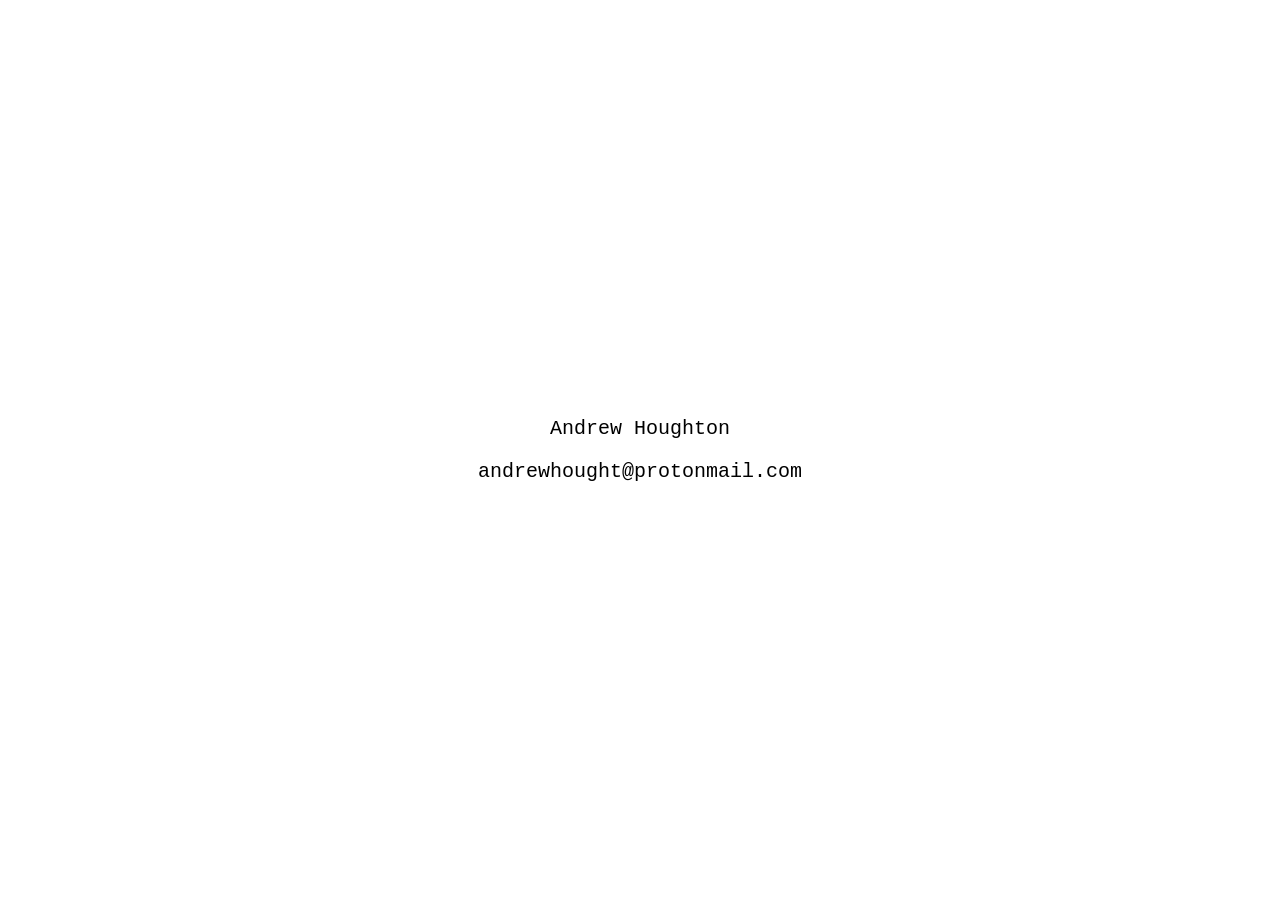
==== templates/index.html @ 4530c725 "Added Flask backend" ====
<!DOCTYPE html>
<html lang="en">
<head>
    <meta charset="UTF-8">
    <meta http-equiv="X-UA-Compatible" content="IE=edge">
    <meta name="viewport" content="width=device-width, initial-scale=1.0">
    <title>Andrew Houghton</title>
</head>

<style>

    .main {
        font-family: 'Courier New', Courier, monospace;
        font-size: 20px;
        text-align: center;
        margin: 0;
        position: absolute;
        top: 50%;
        left: 50%;
        -ms-transform: translate(-50%, -50%);
        transform: translate(-50%, -50%);
        animation: fadeIn 3s;
        -webkit-animation: fadeIn 5s;
        -moz-animation: fadeIn 5s;
        -o-animation: fadeIn 5s;
        -ms-animation: fadeIn 5s;
        }
        
        @keyframes fadeIn {
        0% { opacity: 0; }
        100% { opacity: 1; }
        }
        
        @-moz-keyframes fadeIn {
        0% { opacity: 0; }
        100% { opacity: 1; }
        }
        
        @-webkit-keyframes fadeIn {
        0% { opacity: 0; }
        100% { opacity: 1; }
        }
        
        @-o-keyframes fadeIn {
        0% { opacity: 0; }
        100% { opacity: 1; }
        }
        
        @-ms-keyframes fadeIn {
        0% { opacity: 0; }
        100% { opacity: 1; }
        }

</style>

<body>
    <div class="main">
        <p>Andrew Houghton</p>
        <p>andrewhought@protonmail.com</p>
    </div>
</body>
</html>
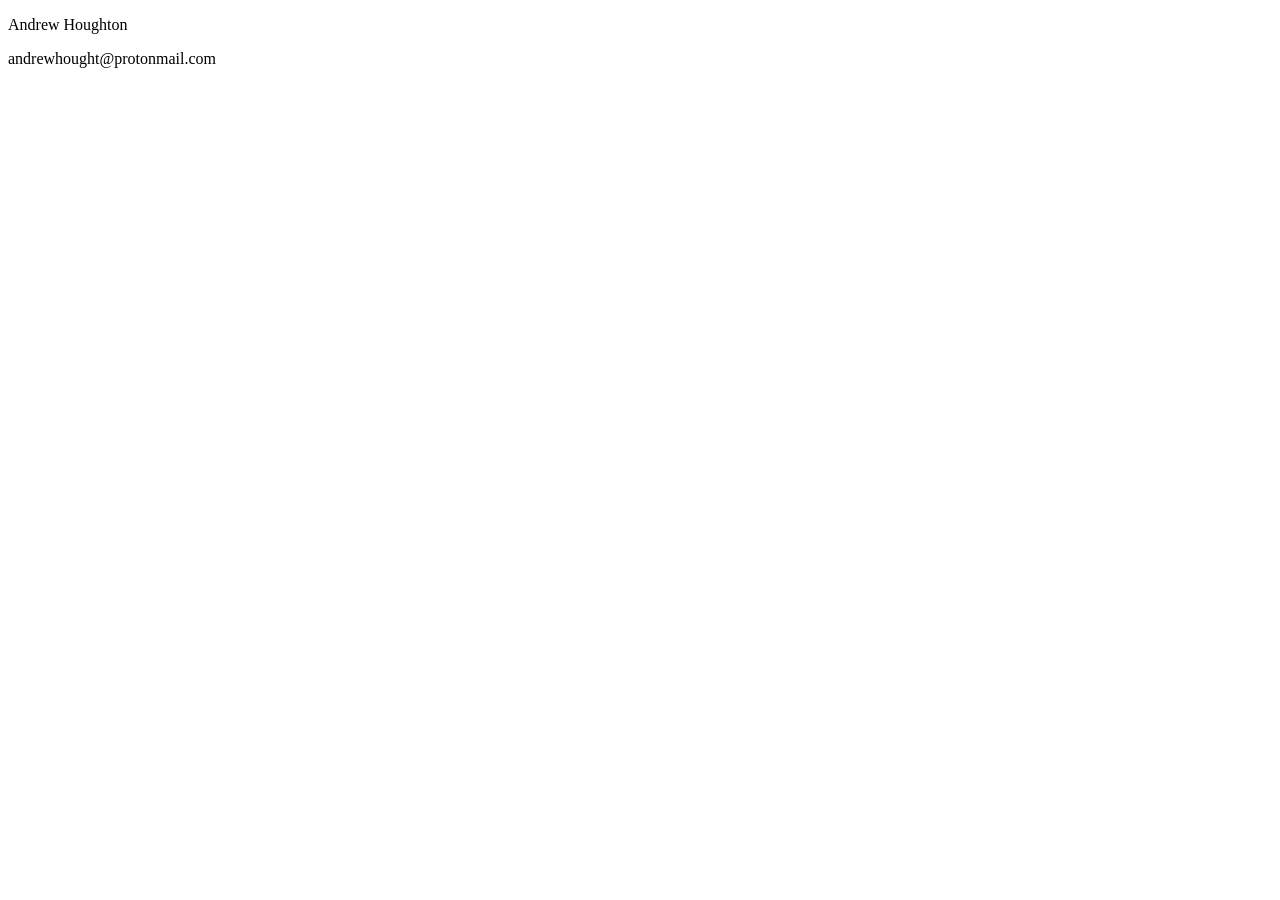
==== commit 09f821f7: "Minor tweaks" ====
--- a/templates/index.html
+++ b/templates/index.html
@@ -4,55 +4,9 @@
     <meta charset="UTF-8">
     <meta http-equiv="X-UA-Compatible" content="IE=edge">
     <meta name="viewport" content="width=device-width, initial-scale=1.0">
+    <link rel="stylesheet" type="text/css" href="static/css/styles.css"/> 
     <title>Andrew Houghton</title>
 </head>
-
-<style>
-
-    .main {
-        font-family: 'Courier New', Courier, monospace;
-        font-size: 20px;
-        text-align: center;
-        margin: 0;
-        position: absolute;
-        top: 50%;
-        left: 50%;
-        -ms-transform: translate(-50%, -50%);
-        transform: translate(-50%, -50%);
-        animation: fadeIn 3s;
-        -webkit-animation: fadeIn 5s;
-        -moz-animation: fadeIn 5s;
-        -o-animation: fadeIn 5s;
-        -ms-animation: fadeIn 5s;
-        }
-        
-        @keyframes fadeIn {
-        0% { opacity: 0; }
-        100% { opacity: 1; }
-        }
-        
-        @-moz-keyframes fadeIn {
-        0% { opacity: 0; }
-        100% { opacity: 1; }
-        }
-        
-        @-webkit-keyframes fadeIn {
-        0% { opacity: 0; }
-        100% { opacity: 1; }
-        }
-        
-        @-o-keyframes fadeIn {
-        0% { opacity: 0; }
-        100% { opacity: 1; }
-        }
-        
-        @-ms-keyframes fadeIn {
-        0% { opacity: 0; }
-        100% { opacity: 1; }
-        }
-
-</style>
-
 <body>
     <div class="main">
         <p>Andrew Houghton</p>
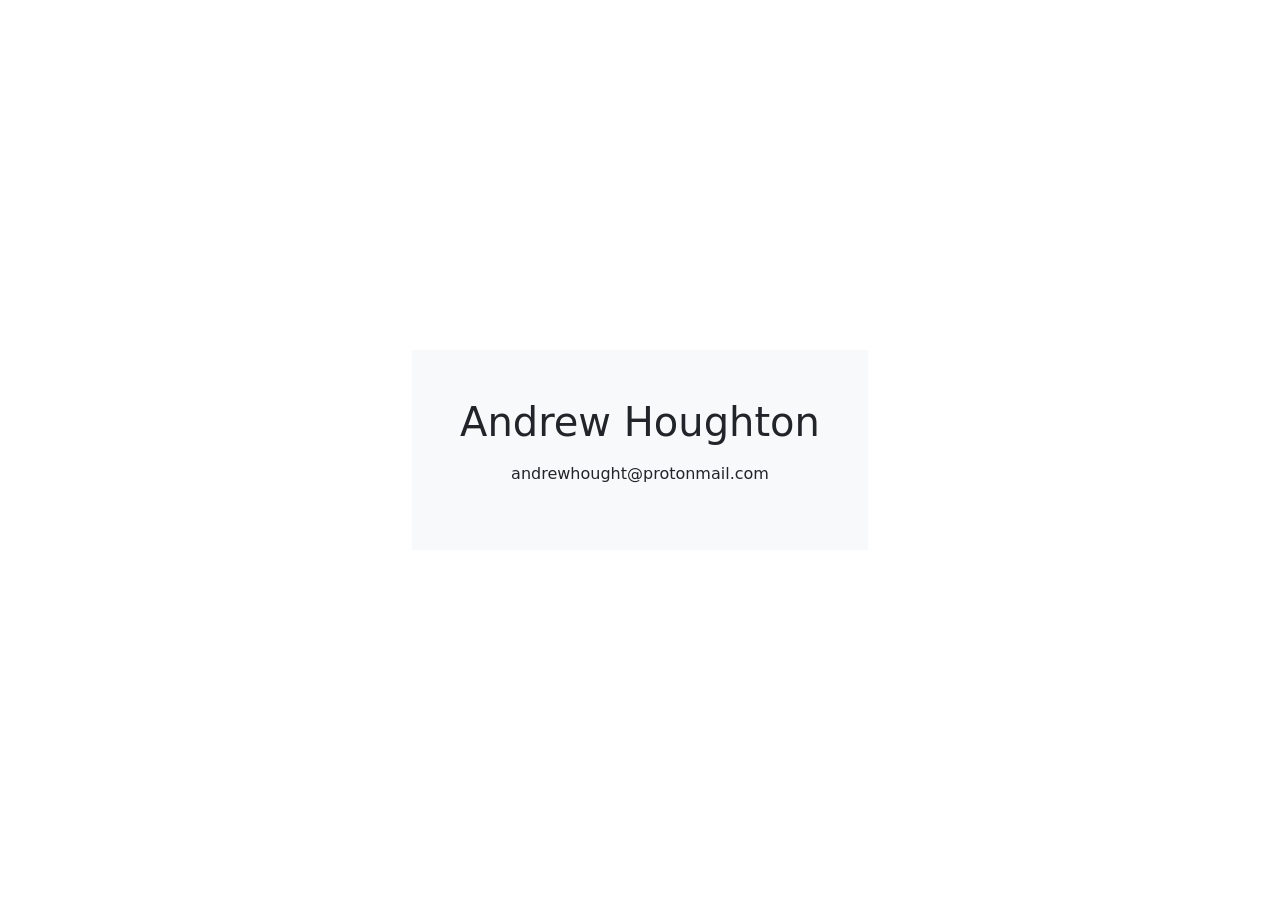
==== commit 4db33cef: "Added Bootstrap CSS" ====
--- a/templates/index.html
+++ b/templates/index.html
@@ -1,16 +1,23 @@
-<!DOCTYPE html>
+<!doctype html>
 <html lang="en">
-<head>
-    <meta charset="UTF-8">
-    <meta http-equiv="X-UA-Compatible" content="IE=edge">
-    <meta name="viewport" content="width=device-width, initial-scale=1.0">
-    <link rel="stylesheet" type="text/css" href="static/css/styles.css"/> 
+  <head>
+    <meta charset="utf-8">
+    <meta name="viewport" content="width=device-width, initial-scale=1">
     <title>Andrew Houghton</title>
-</head>
-<body>
-    <div class="main">
-        <p>Andrew Houghton</p>
-        <p>andrewhought@protonmail.com</p>
+    <link href="https://cdn.jsdelivr.net/npm/bootstrap@5.2.1/dist/css/bootstrap.min.css" rel="stylesheet" integrity="sha384-iYQeCzEYFbKjA/T2uDLTpkwGzCiq6soy8tYaI1GyVh/UjpbCx/TYkiZhlZB6+fzT" crossorigin="anonymous">
+  </head>
+  <body>
+    <div class="d-flex flex-column min-vh-100 justify-content-center align-items-center ">
+        <div class="row align-items-center justify-content-center" style="height:100vh;">     
+            <div class="bg-light pt-5 pb-5 ps-5 pe-5">
+                <h1 class="text-center">Andrew Houghton</h1>
+                <p></p>
+                <p class="text-center">andrewhought@protonmail.com</p>
+            </div>
+        </div>
     </div>
-</body>
+    <script src="https://cdn.jsdelivr.net/npm/bootstrap@5.2.1/dist/js/bootstrap.bundle.min.js" integrity="sha384-u1OknCvxWvY5kfmNBILK2hRnQC3Pr17a+RTT6rIHI7NnikvbZlHgTPOOmMi466C8" crossorigin="anonymous"></script>
+    <script src="https://cdn.jsdelivr.net/npm/@popperjs/core@2.11.6/dist/umd/popper.min.js" integrity="sha384-oBqDVmMz9ATKxIep9tiCxS/Z9fNfEXiDAYTujMAeBAsjFuCZSmKbSSUnQlmh/jp3" crossorigin="anonymous"></script>
+    <script src="https://cdn.jsdelivr.net/npm/bootstrap@5.2.1/dist/js/bootstrap.min.js" integrity="sha384-7VPbUDkoPSGFnVtYi0QogXtr74QeVeeIs99Qfg5YCF+TidwNdjvaKZX19NZ/e6oz" crossorigin="anonymous"></script>
+  </body>
 </html>
